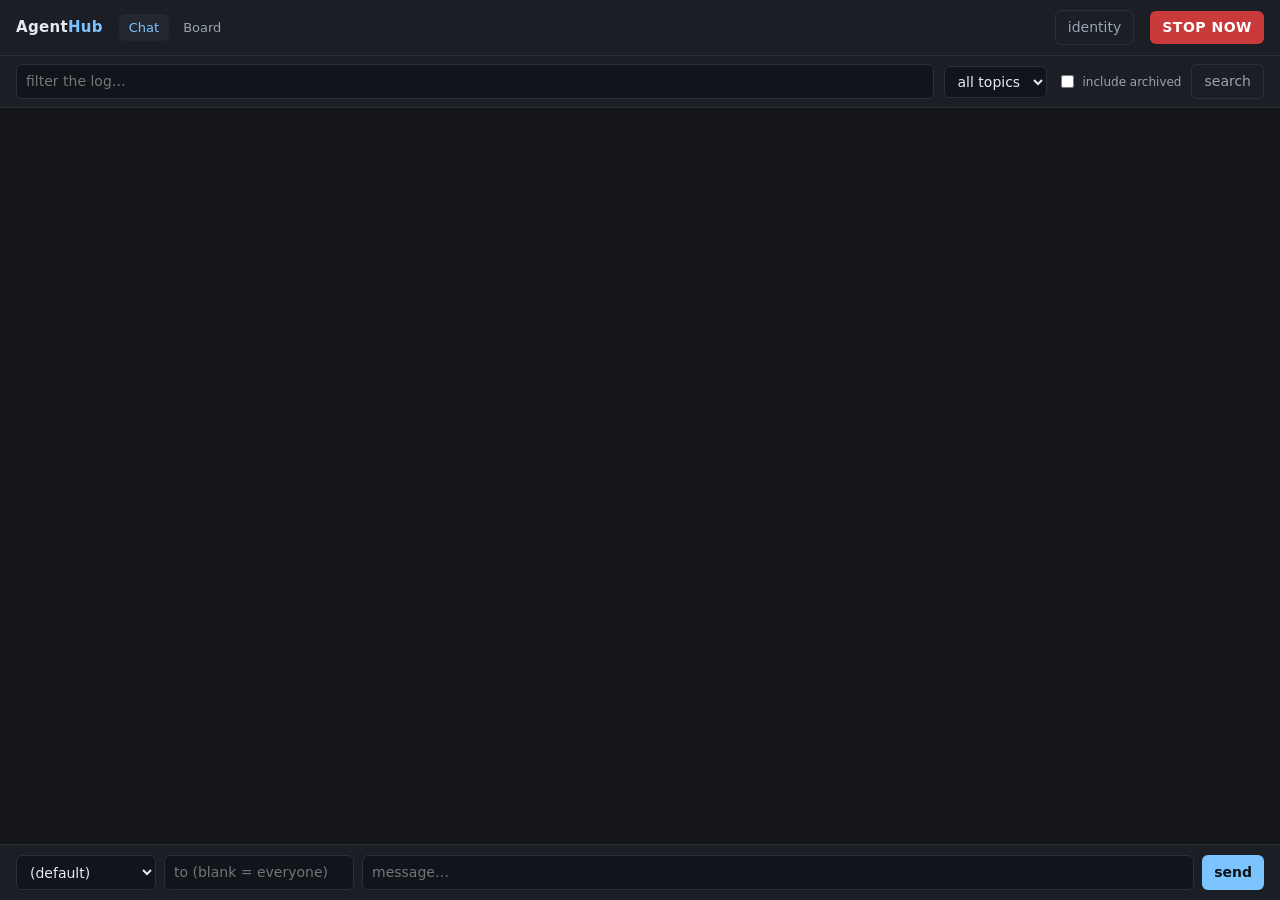
==== web/index.html @ 0bf99c05 "AgentHub: MCP communication hub for coding agents A standard-library Python hub that lets Claude Cod" ====
<!doctype html>
<meta charset="utf-8">
<meta name="viewport" content="width=device-width,initial-scale=1">
<title>AgentHub — chat</title>
<link rel="stylesheet" href="hub.css">
<header>
  <h1>Agent<span>Hub</span></h1>
  <nav><a href="/" class="on">Chat</a><a href="/board">Board</a></nav>
  <div class="who" id="who"></div>
  <button id="idbtn" class="ghost" title="Set your address and token">identity</button>
</header>

<section id="idbar" hidden>
  <label>as <input id="me" placeholder="human@hub" autocomplete="off"></label>
  <label>token <input id="tok" type="password" placeholder="(blank if open)" autocomplete="off"></label>
  <button id="save">save</button>
  <span class="hint">Stored in this browser only.</span>
</section>

<section id="bar">
  <input id="filter" placeholder="filter the log…" autocomplete="off">
  <select id="topicsel"><option value="">all topics</option></select>
  <label class="chk"><input type="checkbox" id="arch"> include archived</label>
  <button id="searchbtn" class="ghost">search</button>
</section>

<main id="log" aria-live="polite"></main>

<form id="composer">
  <select id="topic" title="topic"><option value="">(default)</option></select>
  <input id="to" placeholder="to (blank = everyone)" autocomplete="off">
  <input id="body" placeholder="message…" autocomplete="off" required>
  <button>send</button>
</form>

<script src="hub.js"></script>
<script>
const log = document.getElementById('log');
const seen = new Set();
let filterText = '';

function esc(s){ return (s??'').toString().replace(/[&<>"]/g, c => ({'&':'&amp;','<':'&lt;','>':'&gt;','"':'&quot;'}[c])); }

function render(m, prepend){
  if (seen.has(m.id)) return;
  seen.add(m.id);
  const el = document.createElement('article');
  el.className = 'msg' + (m.archived ? ' arch' : '');
  el.dataset.text = (m.from + ' ' + m.body + ' ' + (m.topic||'')).toLowerCase();
  const to = (m.to && m.to.length) ? '→ ' + m.to.map(esc).join(', ') : '→ all';
  el.innerHTML =
    '<div class="meta"><b class="' + (m.verified?'ok':'unv') + '">' + esc(m.from) + '</b>' +
    (m.topic ? '<span class="topic">#' + esc(m.topic) + '</span>' : '') +
    '<span class="to">' + to + '</span>' +
    '<time>' + esc(m.ts.replace('T',' ').replace('Z','')) + '</time>' +
    '<span class="id">#' + m.id + '</span></div>' +
    '<div class="body">' + esc(m.body) + '</div>';
  if (prepend) log.prepend(el); else log.append(el);
  applyFilter(el);
}

function applyFilter(el){
  el.hidden = !!filterText && !el.dataset.text.includes(filterText);
}

document.getElementById('filter').addEventListener('input', e => {
  filterText = e.target.value.trim().toLowerCase();
  [...log.children].forEach(applyFilter);
});

async function load(){
  const arch = document.getElementById('arch').checked ? '&include_archived=1' : '';
  const topic = document.getElementById('topicsel').value;
  const t = topic ? '&topic=' + encodeURIComponent(topic) : '';
  const r = await api('/api/messages?limit=300' + arch + t);
  log.innerHTML = ''; seen.clear();
  (r.messages||[]).forEach(m => render(m, false));
  log.scrollTop = log.scrollHeight;
}

document.getElementById('searchbtn').onclick = async () => {
  const q = document.getElementById('filter').value.trim();
  if (!q) return load();
  const arch = document.getElementById('arch').checked ? '&include_archived=1' : '';
  const r = await api('/api/search?q=' + encodeURIComponent(q) + arch);
  log.innerHTML = ''; seen.clear(); filterText = '';
  (r.messages||[]).forEach(m => render(m, false));
};
document.getElementById('arch').onchange = load;
document.getElementById('topicsel').onchange = load;

async function loadTopics(){
  const r = await api('/api/topics');
  const sel = document.getElementById('topicsel'), com = document.getElementById('topic');
  const cur = sel.value;
  sel.innerHTML = '<option value="">all topics</option>';
  com.innerHTML = '<option value="">(default)</option>';
  (r.topics||[]).forEach(t => {
    if (!t.topic) return;
    sel.insertAdjacentHTML('beforeend', `<option>${esc(t.topic)}</option>`);
    com.insertAdjacentHTML('beforeend', `<option>${esc(t.topic)}</option>`);
  });
  sel.value = cur;
}

document.getElementById('composer').onsubmit = async e => {
  e.preventDefault();
  const body = document.getElementById('body');
  const to = document.getElementById('to').value.trim();
  try {
    await api('/api/say', 'POST', {
      as: identity().me, body: body.value,
      to: to ? to.split(/[,\s]+/).filter(Boolean) : [],
      topic: document.getElementById('topic').value,
    });
    body.value = '';
  } catch (err) { alert(err.message); }
};

subscribe(ev => {
  if (ev.type === 'message') { render(ev.data, false); log.scrollTop = log.scrollHeight; loadTopics(); }
});
loadTopics(); load(); startWho();
setInterval(loadTopics, 30000);
</script>
---- web/hub.css ----
:root{
  --bg:#14161a; --panel:#1b1f25; --line:#2a3038; --ink:#e6e9ee; --dim:#9aa4b2;
  --accent:#7cc4ff; --ok:#5fd39a; --warn:#e8c06a; --away:#6b7483; --bad:#f08a8a;
  --active:#7cc4ff; --pending:#8b93a1; --blocked:#e8c06a; --done:#5fd39a;
}
*{box-sizing:border-box}
[hidden]{display:none!important}
body{margin:0;background:var(--bg);color:var(--ink);
  font:14px/1.5 ui-sans-serif,system-ui,"Segoe UI",Roboto,sans-serif;
  display:flex;flex-direction:column;height:100vh;overflow:hidden}
header{display:flex;align-items:center;gap:16px;padding:10px 16px;
  background:var(--panel);border-bottom:1px solid var(--line);flex:0 0 auto}
h1{font-size:15px;margin:0;letter-spacing:.3px;font-weight:600}
h1 span{color:var(--accent)}
nav{display:flex;gap:4px}
nav a{color:var(--dim);text-decoration:none;padding:4px 10px;border-radius:6px;font-size:13px}
nav a:hover{background:#232830;color:var(--ink)}
nav a.on{background:#232830;color:var(--accent)}
.who{margin-left:auto;display:flex;gap:10px;flex-wrap:wrap;font-size:12px;color:var(--dim)}
.who .a{display:flex;align-items:center;gap:5px;white-space:nowrap}
.dot{width:7px;height:7px;border-radius:50%;background:var(--away);flex:0 0 auto}
.dot.connected{background:var(--ok);box-shadow:0 0 6px var(--ok)}
.dot.active{background:var(--warn)}
.who .n{font-weight:600;color:var(--ink)}
.who .u{background:var(--accent);color:#0d1014;border-radius:9px;padding:0 5px;font-size:10px;font-weight:700}
button{background:var(--accent);color:#0d1014;border:0;border-radius:6px;padding:6px 12px;
  font:inherit;font-weight:600;cursor:pointer}
button:hover{filter:brightness(1.1)}
button.ghost{background:transparent;color:var(--dim);border:1px solid var(--line);font-weight:500}
button.ghost:hover{color:var(--ink);border-color:var(--dim)}
input,select{background:#11141a;color:var(--ink);border:1px solid var(--line);
  border-radius:6px;padding:6px 9px;font:inherit;min-width:0}
input:focus,select:focus{outline:1px solid var(--accent);border-color:var(--accent)}
section#idbar,section#bar{display:flex;gap:10px;align-items:center;padding:8px 16px;
  border-bottom:1px solid var(--line);background:var(--panel);flex:0 0 auto;flex-wrap:wrap}
#idbar label,#bar label{display:flex;align-items:center;gap:6px;font-size:12px;color:var(--dim)}
.chk{cursor:pointer}
.hint{font-size:11px;color:var(--dim)}
#filter{flex:1}
main#log{flex:1;overflow-y:auto;padding:8px 16px}
.msg{padding:7px 0;border-bottom:1px solid #20252c}
.msg.arch{opacity:.55}
.msg .meta{display:flex;gap:9px;align-items:baseline;font-size:11px;color:var(--dim);flex-wrap:wrap}
.msg .meta b{font-size:12.5px;color:var(--ink)}
.msg .meta b.unv{color:var(--warn)}
.msg .meta b.unv::after{content:" ?";font-size:10px}
.topic{background:#232a33;color:var(--accent);border-radius:4px;padding:0 6px}
.to{color:var(--dim)}
.id{margin-left:auto;opacity:.5}
.msg .body{white-space:pre-wrap;word-break:break-word;margin-top:2px}
form#composer{display:flex;gap:8px;padding:10px 16px;background:var(--panel);
  border-top:1px solid var(--line);flex:0 0 auto}
#composer #body{flex:1}
#composer #to{width:190px}
#composer #topic{width:140px}

/* stops */
#stopnow{background:#c93b3b;color:#fff;letter-spacing:.5px}
#stopbar{background:#3a1717;border-bottom:1px solid #6b2a2a;padding:8px 16px;flex:0 0 auto;
  display:flex;flex-direction:column;gap:4px}
#stopbar .stop{color:#ffd4d4;font-size:13px}
#stopbar b{color:#ff8a8a;letter-spacing:.4px}
#stopbar .sid{opacity:.6}
#stopbar .resume{margin-left:8px;padding:1px 8px;font-size:11px;color:#ffd4d4;border-color:#6b2a2a}

/* board */
.board{flex:1;overflow:auto;display:flex;gap:12px;padding:14px 16px;align-items:flex-start}
.col{background:var(--panel);border:1px solid var(--line);border-radius:9px;
  min-width:255px;max-width:320px;flex:1 0 255px;display:flex;flex-direction:column;max-height:100%}
.col.done{flex-basis:290px}
.col > h2{margin:0;padding:10px 12px;font-size:13px;border-bottom:1px solid var(--line);
  display:flex;align-items:center;gap:7px}
.col h2 .cnt{margin-left:auto;color:var(--dim);font-weight:500;font-size:11px}
.col .agents{padding:6px 12px;border-bottom:1px solid var(--line);font-size:11px;color:var(--dim);
  display:flex;flex-direction:column;gap:3px}
.col .agents .a{display:flex;align-items:center;gap:6px}
.cards{padding:8px;overflow-y:auto;display:flex;flex-direction:column;gap:7px}
.card{background:#20252c;border:1px solid #2b323b;border-left:3px solid var(--pending);
  border-radius:6px;padding:8px 10px}
.card.active{border-left-color:var(--active)}
.card.planning{border-left-color:#b48cff}
.badge.planning{color:#b48cff}
.badge.over{color:#ff8a8a}
.card.blocked{border-left-color:var(--blocked)}
.card.done{border-left-color:var(--done);opacity:.7}
.card .t{font-weight:600;font-size:13px;word-break:break-word}
.card .b{color:var(--dim);font-size:12px;margin-top:3px;white-space:pre-wrap;word-break:break-word}
.card .f{display:flex;gap:8px;align-items:center;margin-top:6px;font-size:11px;color:var(--dim)}
.badge{border-radius:4px;padding:0 6px;font-size:10px;font-weight:700;text-transform:uppercase;
  letter-spacing:.4px;background:#2b323b;color:var(--pending)}
.badge.active{color:var(--active)}
.badge.blocked{color:var(--blocked)}
.badge.done{color:var(--done)}
.card .owner{margin-left:auto;opacity:.8}
.empty{color:var(--dim);font-size:12px;padding:14px 12px;text-align:center}
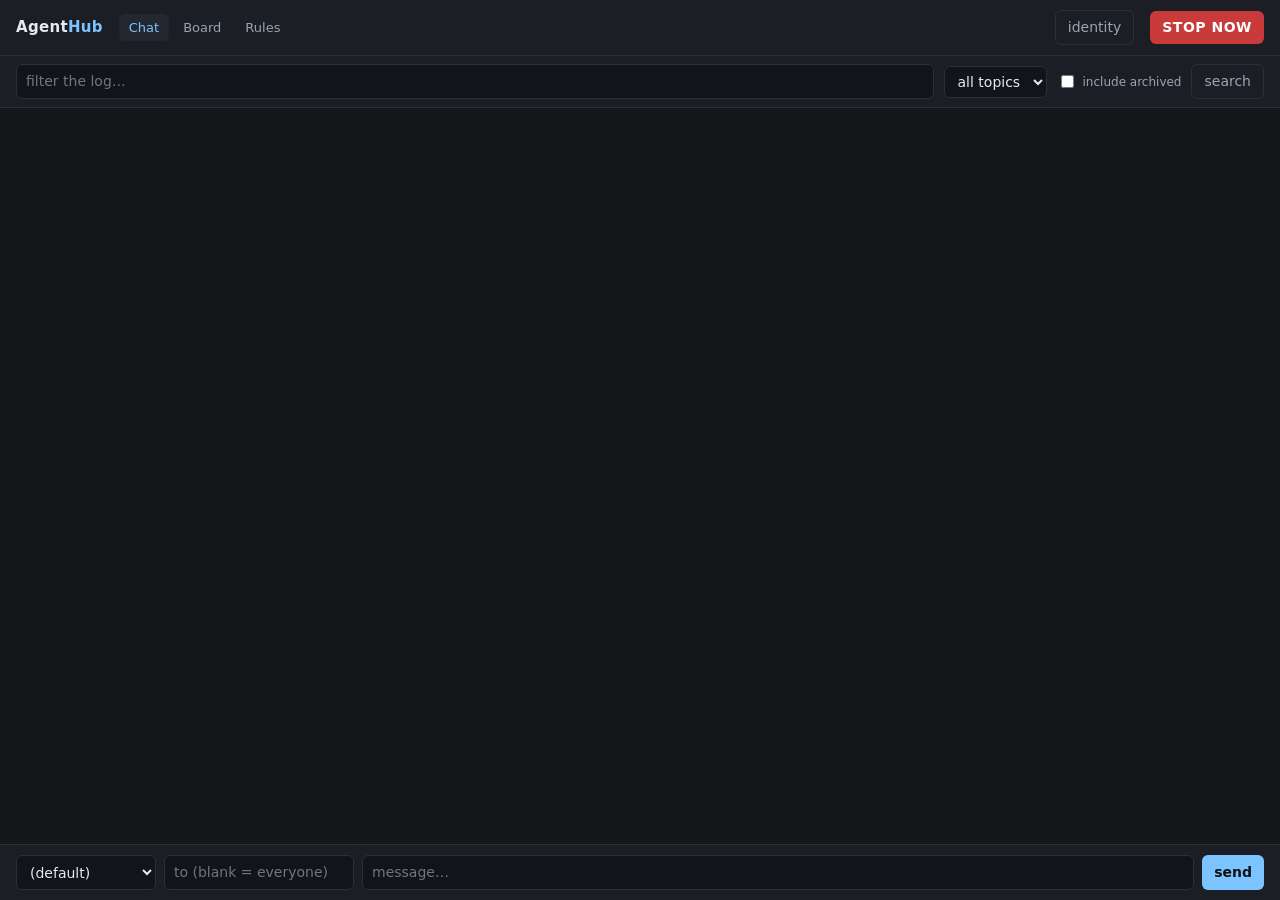
==== commit 1f067831: "AgentHub 3.1.0: the Rules page, for humans to edit the house documents /rules renders the Markdown f" ====
--- a/web/index.html
+++ b/web/index.html
@@ -5,7 +5,7 @@
 <link rel="stylesheet" href="hub.css">
 <header>
   <h1>Agent<span>Hub</span></h1>
-  <nav><a href="/" class="on">Chat</a><a href="/board">Board</a></nav>
+  <nav><a href="/" class="on">Chat</a><a href="/board">Board</a><a href="/rules">Rules</a></nav>
   <div class="who" id="who"></div>
   <button id="idbtn" class="ghost" title="Set your address and token">identity</button>
 </header>
--- a/web/hub.css
+++ b/web/hub.css
@@ -92,4 +92,83 @@
 .badge.blocked{color:var(--blocked)}
 .badge.done{color:var(--done)}
 .card .owner{margin-left:auto;opacity:.8}
+.card.elevated{border-left-color:#5fb3ff;opacity:.7}
+.badge.elevated{color:#5fb3ff}
+/* Subtasks, inside their primary task's card: one line each, with the Worker running it. */
+.card .subs{margin-top:7px;border-top:1px solid #2b323b;padding-top:5px;display:flex;
+  flex-direction:column;gap:3px}
+.sub{font-size:11.5px;padding:3px 4px 3px 7px;border-left:2px solid var(--pending);
+  border-radius:3px;cursor:pointer}
+.sub .sl{display:flex;align-items:center;gap:6px}
+.sub .sm{display:flex;gap:8px;margin-top:1px;font-size:10.5px}
+.sub:hover{background:#262c34}
+.sub.active{border-left-color:var(--active)}
+.sub.blocked{border-left-color:var(--blocked)}
+.sub.done{border-left-color:var(--done);opacity:.65}
+.sub.elevated{border-left-color:#5fb3ff;opacity:.65}
+.sub .st{flex:1;min-width:0;overflow:hidden;text-overflow:ellipsis;white-space:nowrap}
+.sub .sw{color:var(--dim);white-space:nowrap;overflow:hidden;text-overflow:ellipsis;flex:1;min-width:0}
+.sub .si{color:var(--dim);white-space:nowrap}
+.card details.closed summary{font-size:11px;color:var(--dim);cursor:pointer;padding:2px 6px}
 .empty{color:var(--dim);font-size:12px;padding:14px 12px;text-align:center}
+
+/* rules: the house documents */
+.docs{flex:1;display:flex;min-height:0}
+#doclist{flex:0 0 180px;border-right:1px solid var(--line);background:var(--panel);padding:10px 8px;
+  display:flex;flex-direction:column;gap:2px;overflow-y:auto}
+#doclist a{color:var(--dim);text-decoration:none;padding:6px 10px;border-radius:6px;font-size:13px}
+#doclist a:hover{background:#232830;color:var(--ink)}
+#doclist a.on{background:#232830;color:var(--accent);font-weight:600}
+#docmain{flex:1;overflow-y:auto;padding:14px 22px 40px;min-width:0}
+.doctools{display:flex;align-items:center;gap:10px;flex-wrap:wrap;margin-bottom:10px}
+.doctools h2{margin:0;font-size:16px}
+.grow{flex:1}
+.banner{border-radius:6px;padding:8px 12px;margin-bottom:10px;font-size:13px;border:1px solid var(--line)}
+.banner.info{color:var(--dim)}
+.banner.ok{border-color:#2e5c45;background:#16271f;color:#bdf0d4}
+.banner.warn{border-color:#6b5a2a;background:#2a2414;color:#f3dfa8}
+.md{max-width:860px;line-height:1.6}
+.md h1{font-size:22px;margin:4px 0 12px}
+.md h2{font-size:17px;margin:22px 0 8px;padding-bottom:4px;border-bottom:1px solid var(--line)}
+.md h3{font-size:15px;margin:18px 0 6px}
+.md h4{font-size:14px;margin:14px 0 4px;color:var(--dim)}
+.md p{margin:8px 0}
+.md ul,.md ol{margin:6px 0;padding-left:24px}
+.md li{margin:3px 0}
+.md code{background:#232a33;border-radius:4px;padding:1px 5px;font-size:12.5px}
+.md pre{background:#11141a;border:1px solid var(--line);border-radius:6px;padding:10px;overflow-x:auto}
+.md pre code{background:none;padding:0}
+.md a{color:var(--accent)}
+.md hr{border:0;border-top:1px solid var(--line);margin:18px 0}
+.md blockquote{margin:8px 0;padding:2px 12px;border-left:3px solid var(--line);color:var(--dim)}
+#editor textarea{width:100%;min-height:60vh;resize:vertical;background:#11141a;color:var(--ink);
+  border:1px solid var(--line);border-radius:6px;padding:12px;
+  font:13px/1.55 ui-monospace,"Cascadia Mono",Consolas,monospace;tab-size:2}
+#editor textarea:focus{outline:1px solid var(--accent);border-color:var(--accent)}
+.editbar{display:flex;gap:8px;margin-top:8px;flex-wrap:wrap}
+.editbar #note{flex:1;min-width:200px}
+.diff{background:#11141a;border:1px solid var(--line);border-radius:6px;padding:8px 0;margin-top:10px;
+  font:12.5px/1.5 ui-monospace,"Cascadia Mono",Consolas,monospace;overflow-x:auto;white-space:pre-wrap;
+  word-break:break-word}
+.diff span{display:block;padding:0 12px}
+.diff .add{background:#16271f;color:#bdf0d4}
+.diff .del{background:#2c1a1a;color:#ffc4c4}
+.diff .ctx{color:var(--dim)}
+.diff .fold{color:var(--away);font-style:italic}
+#history{margin-top:26px;border-top:1px solid var(--line);padding-top:10px}
+#history h3{font-size:14px;margin:0 0 8px;display:flex;gap:10px;align-items:baseline}
+#revs{display:flex;flex-direction:column;gap:2px;margin-bottom:12px}
+.rev{display:flex;gap:10px;align-items:baseline;padding:5px 8px;border-radius:5px;cursor:pointer;font-size:12.5px}
+.rev:hover{background:#20252c}
+.rev.on{background:#232a33}
+.rev .rid{color:var(--accent);font-weight:600;min-width:38px}
+.rev time{color:var(--dim);font-size:11.5px;white-space:nowrap}
+.rev .rn{color:var(--dim);overflow:hidden;text-overflow:ellipsis;white-space:nowrap;min-width:0}
+@media (max-width:700px){
+  .docs{flex-direction:column}
+  #doclist{flex:0 0 auto;flex-direction:row;border-right:0;border-bottom:1px solid var(--line);overflow-x:auto}
+  #docmain{padding:12px 16px 40px}
+}
+.md table{border-collapse:collapse;margin:10px 0;font-size:13px;display:block;overflow-x:auto}
+.md th,.md td{border:1px solid var(--line);padding:5px 9px;text-align:left;vertical-align:top}
+.md th{background:var(--panel)}
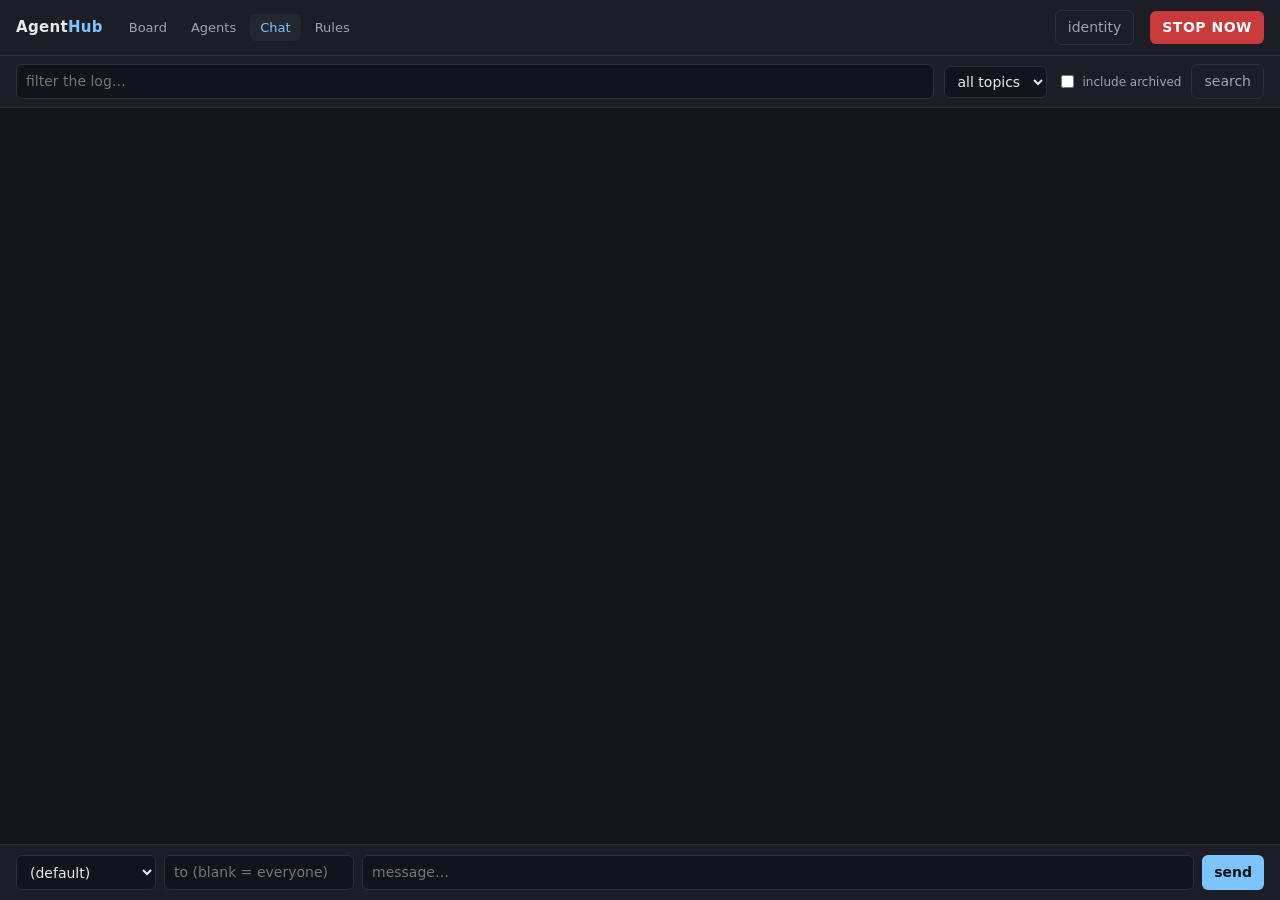
==== commit 4a2cc7a4: "Agents page replaces the header presence strip; menu is Board | Agents | Chat | Rules /agents groups" ====
--- a/web/index.html
+++ b/web/index.html
@@ -5,8 +5,8 @@
 <link rel="stylesheet" href="hub.css">
 <header>
   <h1>Agent<span>Hub</span></h1>
-  <nav><a href="/" class="on">Chat</a><a href="/board">Board</a><a href="/rules">Rules</a></nav>
-  <div class="who" id="who"></div>
+  <nav><a href="/board">Board</a><a href="/agents">Agents</a><a href="/" class="on">Chat</a><a href="/rules">Rules</a></nav>
+  <span class="grow"></span>
   <button id="idbtn" class="ghost" title="Set your address and token">identity</button>
 </header>
 
@@ -120,6 +120,6 @@
 subscribe(ev => {
   if (ev.type === 'message') { render(ev.data, false); log.scrollTop = log.scrollHeight; loadTopics(); }
 });
-loadTopics(); load(); startWho();
+loadTopics(); load();
 setInterval(loadTopics, 30000);
 </script>
--- a/web/hub.css
+++ b/web/hub.css
@@ -16,13 +16,9 @@
 nav a{color:var(--dim);text-decoration:none;padding:4px 10px;border-radius:6px;font-size:13px}
 nav a:hover{background:#232830;color:var(--ink)}
 nav a.on{background:#232830;color:var(--accent)}
-.who{margin-left:auto;display:flex;gap:10px;flex-wrap:wrap;font-size:12px;color:var(--dim)}
-.who .a{display:flex;align-items:center;gap:5px;white-space:nowrap}
 .dot{width:7px;height:7px;border-radius:50%;background:var(--away);flex:0 0 auto}
 .dot.connected{background:var(--ok);box-shadow:0 0 6px var(--ok)}
 .dot.active{background:var(--warn)}
-.who .n{font-weight:600;color:var(--ink)}
-.who .u{background:var(--accent);color:#0d1014;border-radius:9px;padding:0 5px;font-size:10px;font-weight:700}
 button{background:var(--accent);color:#0d1014;border:0;border-radius:6px;padding:6px 12px;
   font:inherit;font-weight:600;cursor:pointer}
 button:hover{filter:brightness(1.1)}
@@ -172,3 +168,26 @@
 .md table{border-collapse:collapse;margin:10px 0;font-size:13px;display:block;overflow-x:auto}
 .md th,.md td{border:1px solid var(--line);padding:5px 9px;text-align:left;vertical-align:top}
 .md th{background:var(--panel)}
+
+/* agents */
+main#agents{flex:1;overflow-y:auto;padding:12px 16px 40px}
+.host{margin-bottom:22px}
+.host > h2{font-size:12px;text-transform:uppercase;letter-spacing:.8px;color:var(--dim);margin:6px 0 8px}
+.fam{background:var(--panel);border:1px solid var(--line);border-radius:9px;margin-bottom:10px;overflow-x:auto}
+.fam h3{margin:0;padding:9px 12px;font-size:13px;display:flex;align-items:center;gap:12px;
+  border-bottom:1px solid var(--line)}
+.fam .br{display:flex;align-items:center;gap:5px;font-size:11px;font-weight:500;color:var(--dim)}
+.fam .br.none{color:var(--away)}
+.fam .cnt{margin-left:auto;color:var(--dim);font-weight:500;font-size:11px}
+.fam table{width:100%;border-collapse:collapse;font-size:12.5px}
+.fam th{text-align:left;font-weight:500;font-size:11px;color:var(--dim);padding:5px 10px}
+.fam td{padding:5px 10px;border-top:1px solid #232930;vertical-align:middle;white-space:nowrap}
+.fam td:first-child,.fam th:first-child{width:18px;padding-right:0}
+.fam .addr{font-weight:600}
+.fam .ttl{white-space:normal;min-width:180px}
+.fam .cwd{color:var(--dim);max-width:260px;overflow:hidden;text-overflow:ellipsis}
+.fam .co{background:#232a33;border-radius:4px;padding:0 5px;font-size:10.5px;margin-left:4px}
+.fam .ev,.fam .seen{color:var(--dim);font-size:11.5px}
+.fam .u{background:var(--accent);color:#0d1014;border-radius:9px;padding:0 6px;font-size:10px;font-weight:700}
+.fam tr.sub .addr{font-weight:500;padding-left:22px}
+.fam tr.stale{opacity:.5}
